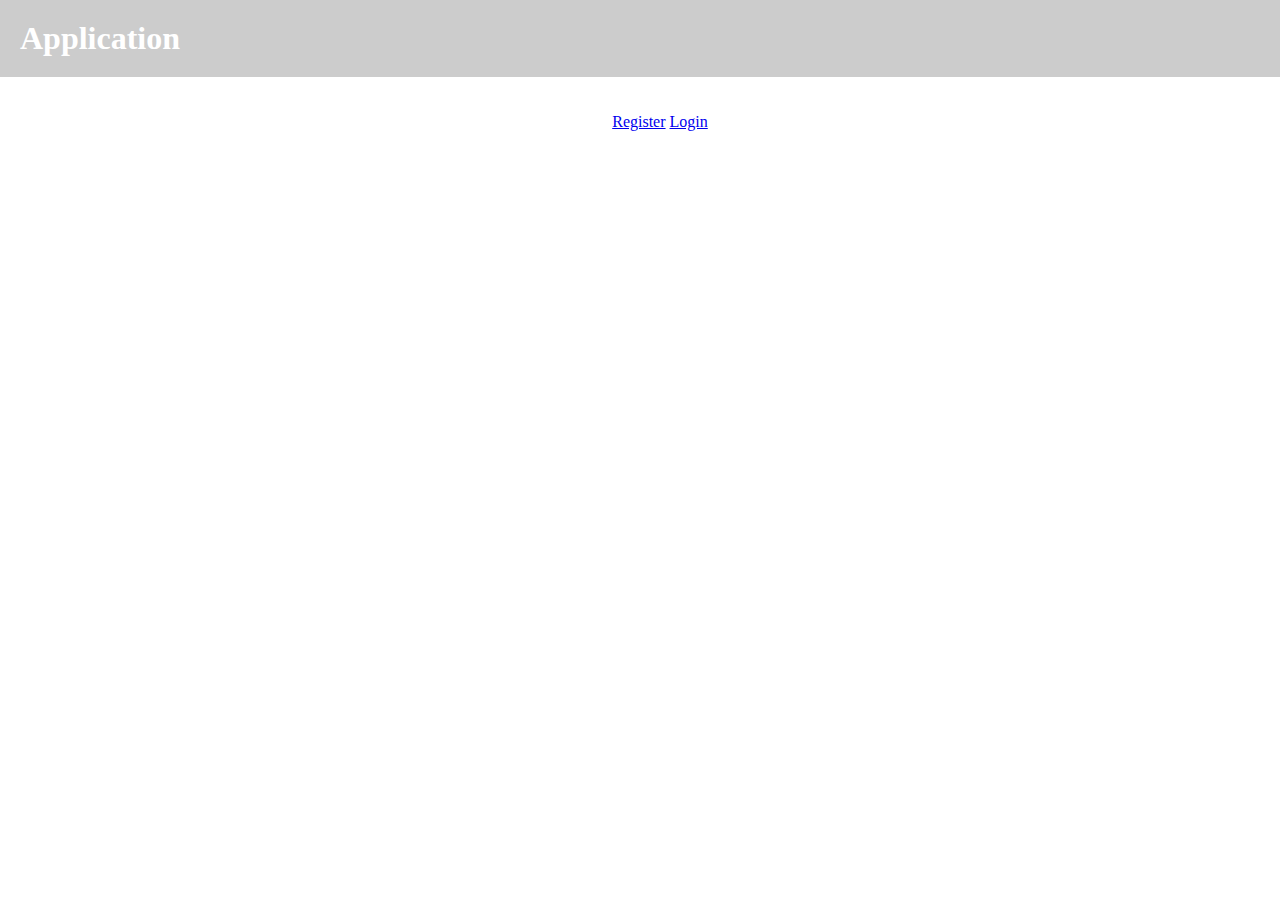
==== index.html @ 68da21ea "Application March 5" ====
﻿<!DOCTYPE html>
<html>
    <head>
        <meta charset="utf-8">
        <link rel="stylesheet" href="bower_components/bootstrap/dist/css/bootstrap.min.css">
        <link rel="stylesheet" href="css/style.css">
    	<title></title>
    </head>
    
	<body>
		<div class="header">
			<h1>Application</h1>
		</div>

        <ul class="navigation nav nav-tabs">
          <li><a href="#register">Register</a></li>
          <li><a href="#login">Login</a></li>
        </ul>
		
        <div class="main">
		</div>

        <script src="bower_components/jquery/dist/jquery.min.js"></script>
        <script src="bower_components/bootstrap/dist/js/bootstrap.min.js"></script>        
        <script src="bower_components/Faker/build/build/faker.js"></script>
        <script src="bower_components/bootbox/bootbox.js"></script>
        <script src="js/navigation.js"></script>
        <script src="js/validation_options.js"></script>
        <script src="js/validator.js"></script>
        <script src="js/database.js"></script>
        <script src="js/AuthCtrl.js"></script>
        <script src="js/modalLogout.js"></script>
        <script src="js/InputCtrl.js"></script>
        <script src="js/RegisterCtrl.js"></script>
        <script src="js/LoginCtrl.js"></script> 
        <script src="js/router.js"></script>
        <script src="js/script.js"></script>
    </body>	
</html>
---- css/style.css ----
﻿* {
	box-sizing: border-box;
}
body, h1 {
	margin: 0;
	padding: 0;
}
.header {
	padding: 20px;
	background: #ccc;
	color: #fff;
}
.navigation {
	padding-top: 20px;
	text-align: center;
}
.navigation li {
	display: inline-block;
	float: none;
}
.main {
	text-align: center;
	padding: 20px;
}

/*forms*/
#registerForm, #loginForm {
	width: 200px;
	margin: 0  auto;
	text-align: center;
}
.form-group {
	text-align: left;
}

/*Bootstrap*/
.nav>li>a:focus {
	background: inherit;
}
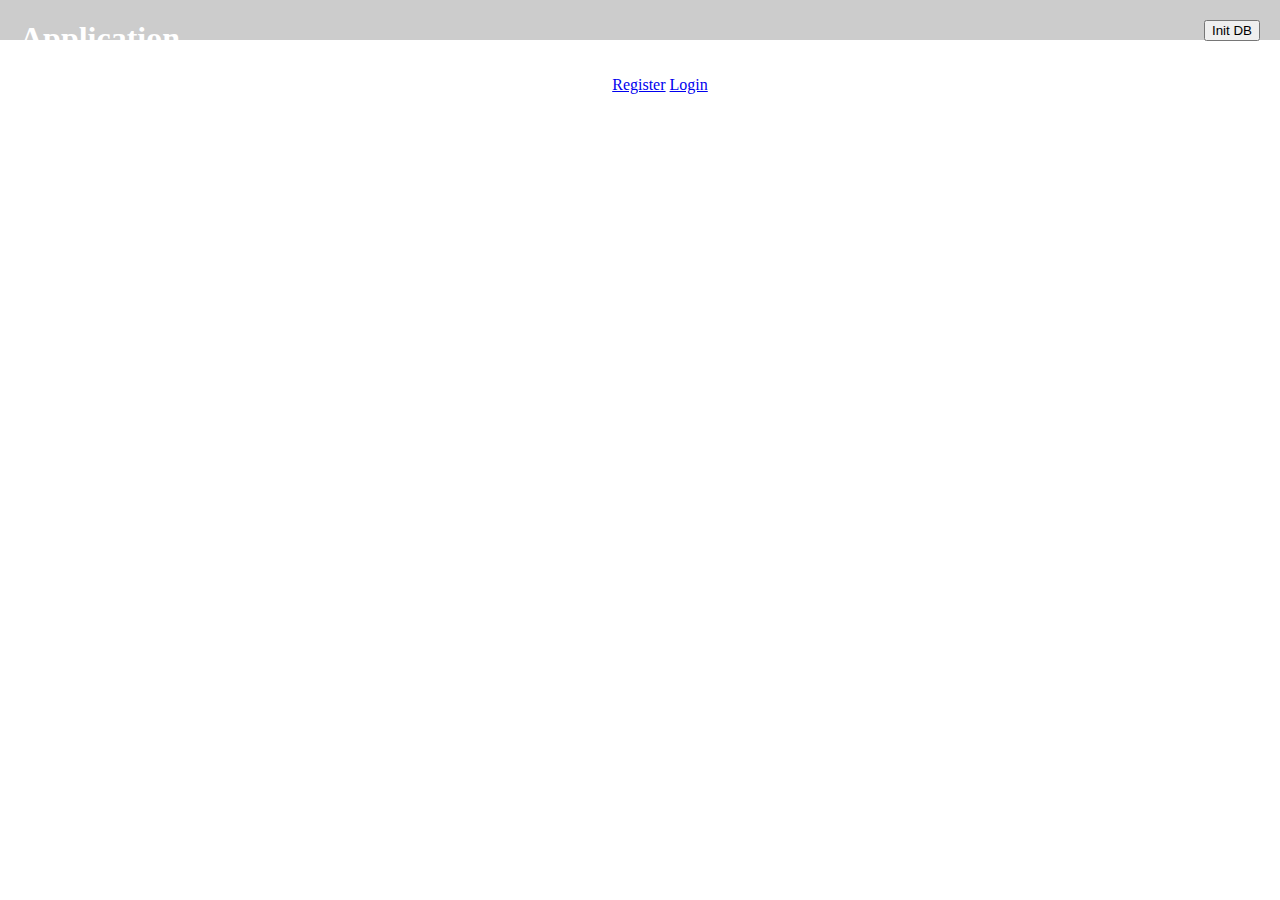
==== commit a6fb95d6: "Apptilcation March, 7" ====
--- a/index.html
+++ b/index.html
@@ -8,8 +8,9 @@
     </head>
     
 	<body>
-		<div class="header">
+		<div class="header clearfix">
 			<h1>Application</h1>
+            <button class="initDB btn btn-sm btn-success" onclick="FillDatabase(5)">Init DB</button>
 		</div>
 
         <ul class="navigation nav nav-tabs">
--- a/css/style.css
+++ b/css/style.css
@@ -1,14 +1,25 @@
-﻿* {
+* {
 	box-sizing: border-box;
 }
 body, h1 {
 	margin: 0;
 	padding: 0;
 }
+.clearfix:after {
+	content "";
+	display: table;
+	clear: both;
+}
 .header {
 	padding: 20px;
 	background: #ccc;
 	color: #fff;
+}
+.header h1 {
+	float: left;
+}
+.initDB {
+	float: right;
 }
 .navigation {
 	padding-top: 20px;
@@ -32,6 +43,9 @@
 .form-group {
 	text-align: left;
 }
+.logout {
+	margin:10px;
+}
 
 /*Bootstrap*/
 .nav>li>a:focus {
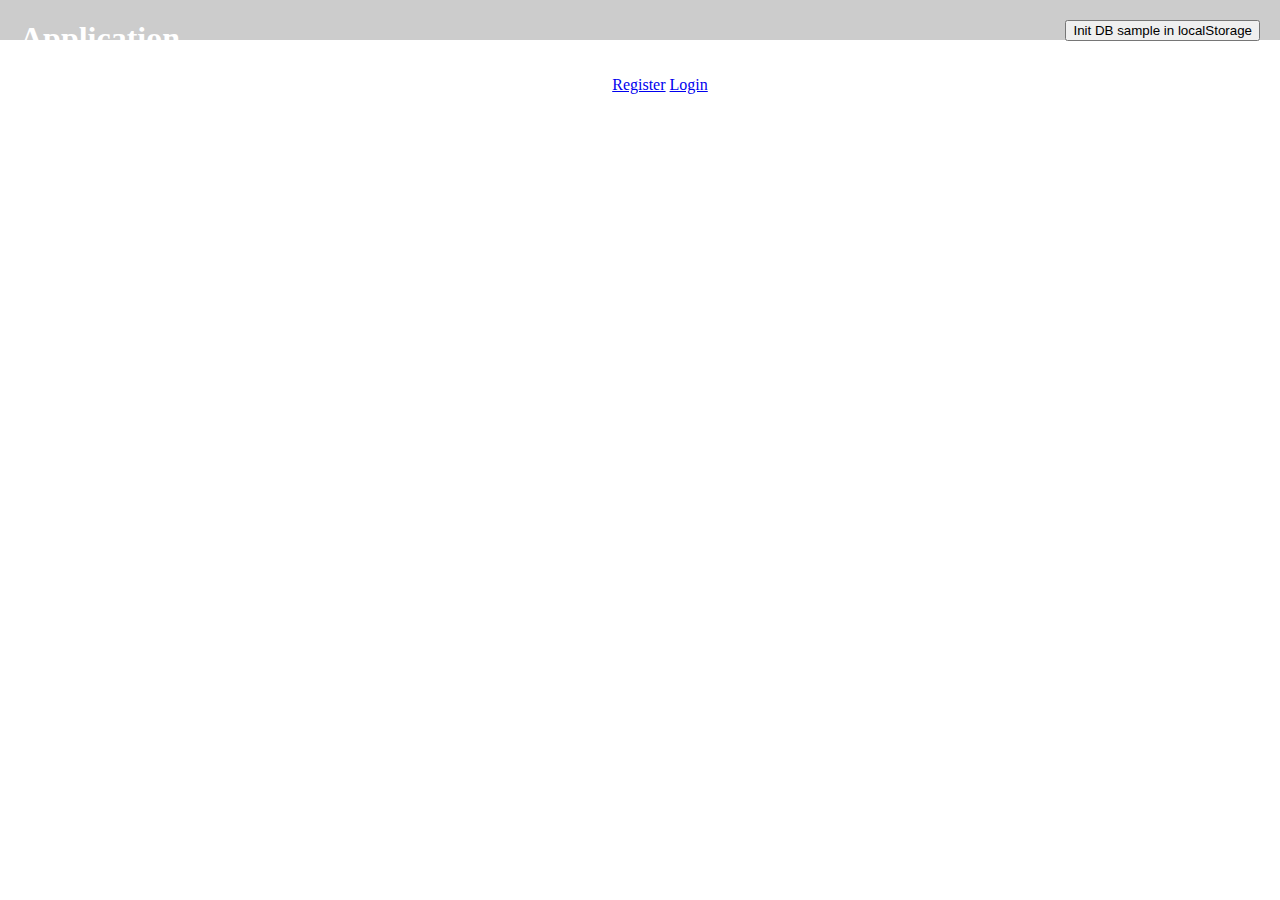
==== commit c6d2042a: "Application March, 9" ====
--- a/index.html
+++ b/index.html
@@ -1,4 +1,4 @@
-﻿<!DOCTYPE html>
+<!DOCTYPE html>
 <html>
     <head>
         <meta charset="utf-8">
@@ -10,12 +10,12 @@
 	<body>
 		<div class="header clearfix">
 			<h1>Application</h1>
-            <button class="initDB btn btn-sm btn-success" onclick="FillDatabase(5)">Init DB</button>
+            <button class="initDB btn btn-sm btn-success" onclick="FillDatabase(5)">Init DB sample in localStorage</button>
 		</div>
 
         <ul class="navigation nav nav-tabs">
-          <li><a href="#register">Register</a></li>
-          <li><a href="#login">Login</a></li>
+          <li><a href="#register" class="registerLink">Register</a></li>
+          <li><a href="#login" class="loginLink">Login</a></li>
         </ul>
 		
         <div class="main">
@@ -33,7 +33,9 @@
         <script src="js/modalLogout.js"></script>
         <script src="js/InputCtrl.js"></script>
         <script src="js/RegisterCtrl.js"></script>
-        <script src="js/LoginCtrl.js"></script> 
+        <script src="js/LoginCtrl.js"></script>
+        <script src="js/TableCtrl.js"></script>        
+        <script src="js/ProfileCtrl.js"></script>
         <script src="js/router.js"></script>
         <script src="js/script.js"></script>
     </body>	
--- a/css/style.css
+++ b/css/style.css
@@ -29,6 +29,13 @@
 	display: inline-block;
 	float: none;
 }
+.navigation li a:hover {
+	cursor: pointer;
+}
+.nav>li>a:focus {
+	background: inherit;
+}
+
 .main {
 	text-align: center;
 	padding: 20px;
@@ -43,11 +50,10 @@
 .form-group {
 	text-align: left;
 }
-.logout {
-	margin:10px;
+
+/*Tables*/
+.profileTable {
+	width: 400px;
+	margin: 30px  auto;
 }
 
-/*Bootstrap*/
-.nav>li>a:focus {
-	background: inherit;
-}
